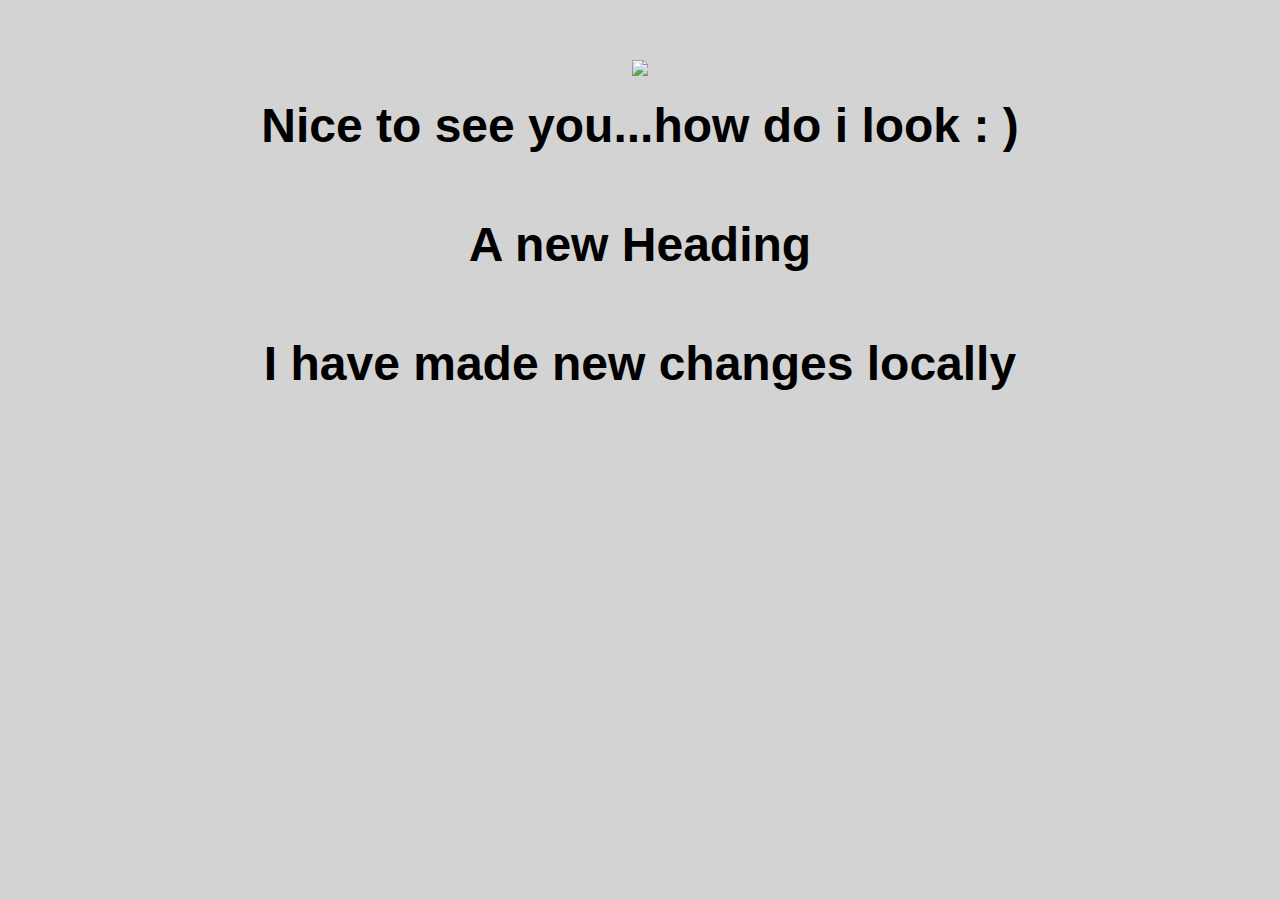
==== ui/index.html @ b57ddab1 "[imad-console] Updates ui/index.html" ====
<!doctype html>
<html>
    <head>
        <link href="/ui/style.css" rel="stylesheet" />
    </head>
    <body>
        <div class="center">
            <img src="/ui/madi.png" class="img-medium"/>
        </div>
        <br>
        <div id='main-text' class="center text-big bold">
            Nice to see you...how do i look : )
		<h4> A new Heading </h4>
		<p>I have made new changes locally</p>
        </div>
       
       <script>
           alert('Hi, I\'m Javascript');
           
       </script>
       
       
       
        <script type="text/javascript" src="/ui/main.js">
        </script>
    </body>
</html>
---- ui/style.css ----
body {
    font-family: sans-serif;
    background-color: lightgrey;
    margin-top: 60px;
}

.center {
    text-align: center;
}

.text-big {
    font-size: 300%;
}

.bold {
    font-weight: bold;
}

.img-medium {
    height: 200px;
}


.container {
    max-width: 800px;
    margin: 0 auto;
    color: #565555;
    font-family: sans-serif;
    padding-left: 20px;
    padding-right: 20px;
    }
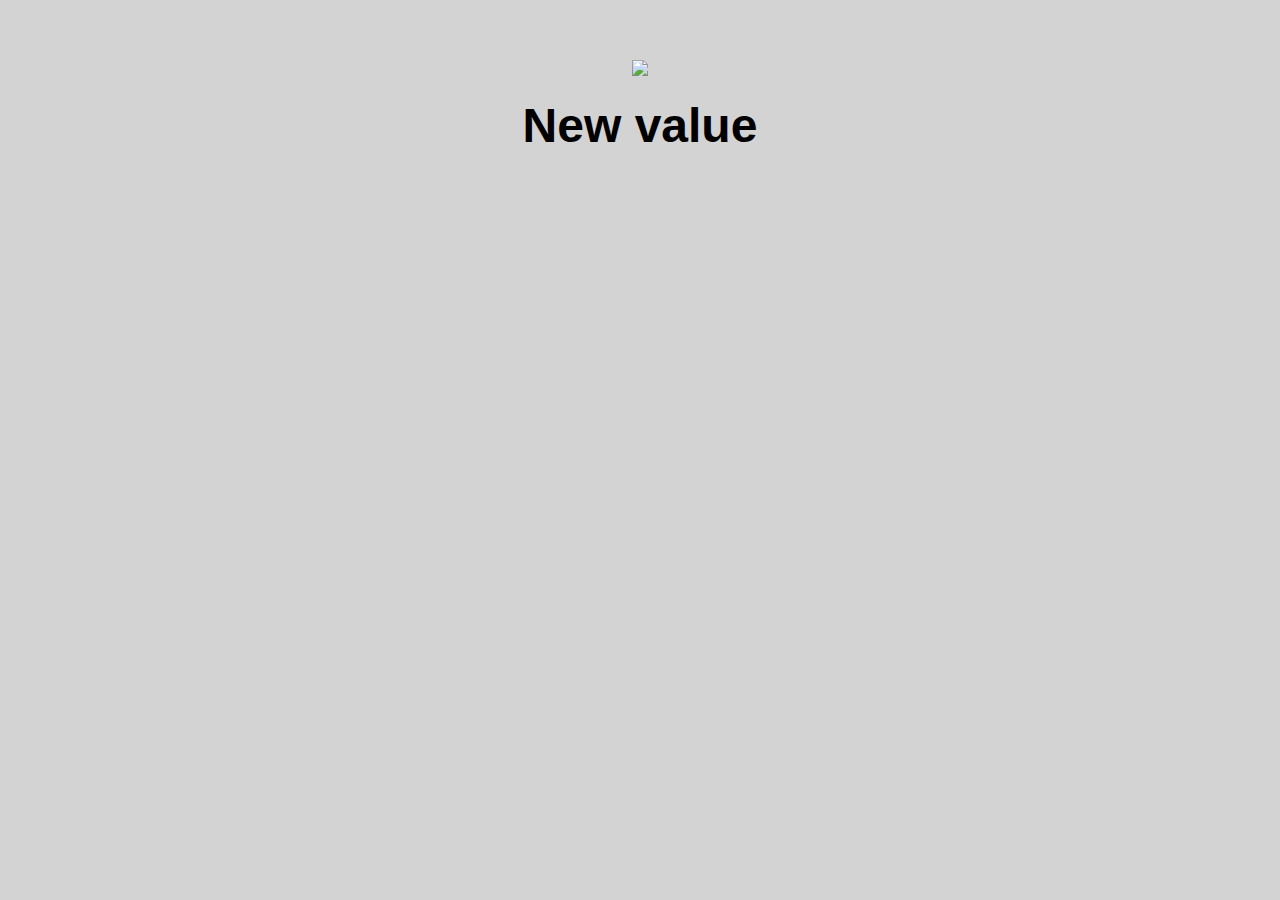
==== commit 3bf2f362: "[imad-console] Updates ui/index.html" ====
--- a/ui/index.html
+++ b/ui/index.html
@@ -5,7 +5,7 @@
     </head>
     <body>
         <div class="center">
-            <img src="/ui/madi.png" class="img-medium"/>
+            <img id='madi' src="/ui/madi.png" class="img-medium"/>
         </div>
         <br>
         <div id='main-text' class="center text-big bold">
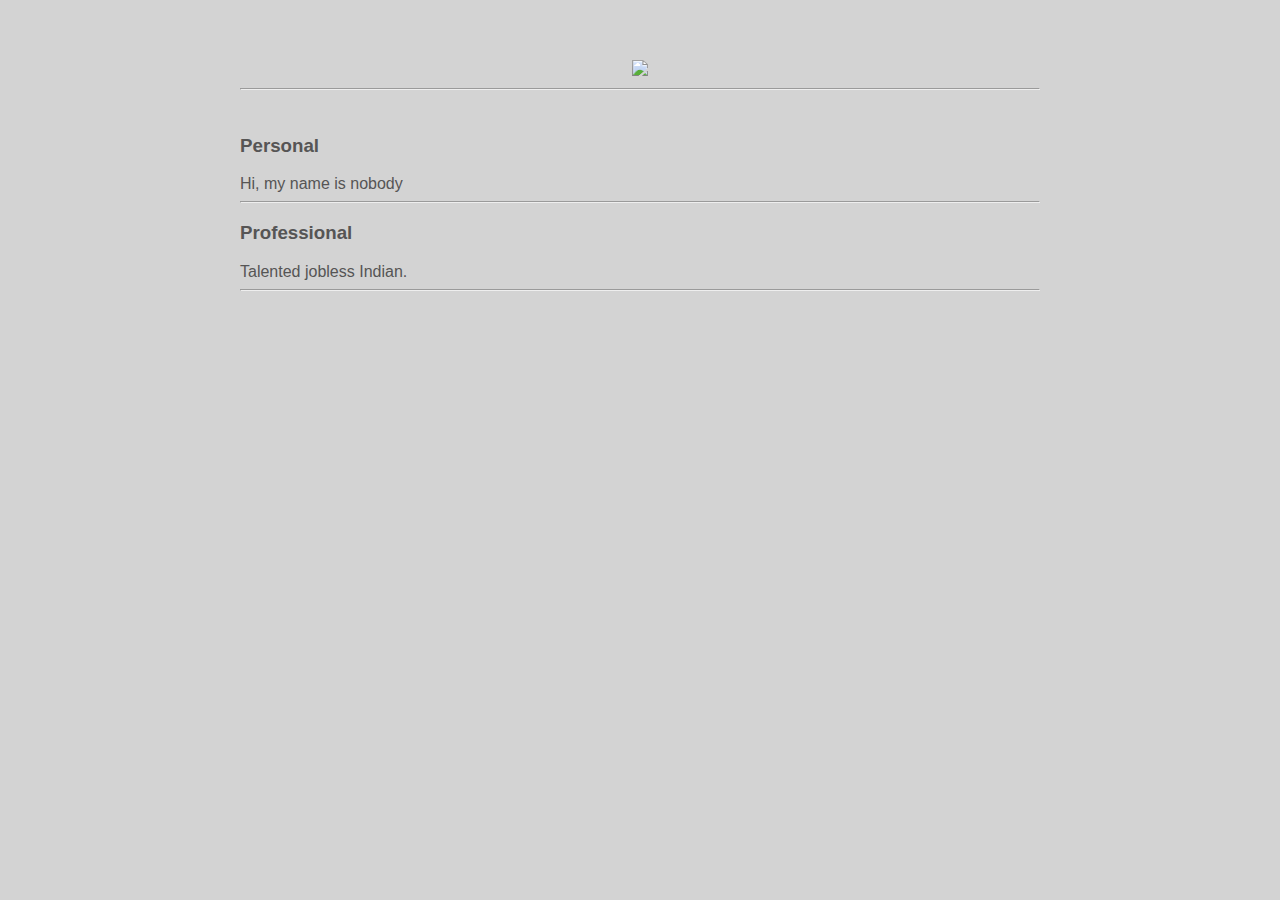
==== commit de9b3c4f: "[imad-console] Updates ui/index.html" ====
--- a/ui/index.html
+++ b/ui/index.html
@@ -4,22 +4,32 @@
         <link href="/ui/style.css" rel="stylesheet" />
     </head>
     <body>
-        <div class="center">
-            <img id='madi' src="/ui/madi.png" class="img-medium"/>
-        </div>
-        <br>
-        <div id='main-text' class="center text-big bold">
-            Nice to see you...how do i look : )
-		<h4> A new Heading </h4>
-		<p>I have made new changes locally</p>
+        <div class="container">
+            <div class="center">
+                <img id='madi' src="https://encrypted-tbn0.gstatic.com/images?q=tbn:ANd9GcRdzIWzy6JzDCJDgtgUe-Qe_dckDQosizBK_4rFDC9Y1eLaveSdAg" class="img-medium"/>
+            </div>
+            <hr/> 
+            <br>
+            <h3>Personal</h3>
+            
+            <div>
+                Hi, my name is nobody
+            </div>
+            <hr/>
+            
+            <h3>Professional</h3>
+            
+            <div>
+                Talented jobless Indian.
+            </div>
+            <hr/>
+            
+            <div class="footer">
+            </div>
+            
         </div>
        
-       <script>
-           alert('Hi, I\'m Javascript');
-           
-       </script>
-       
-       
+    
        
         <script type="text/javascript" src="/ui/main.js">
         </script>
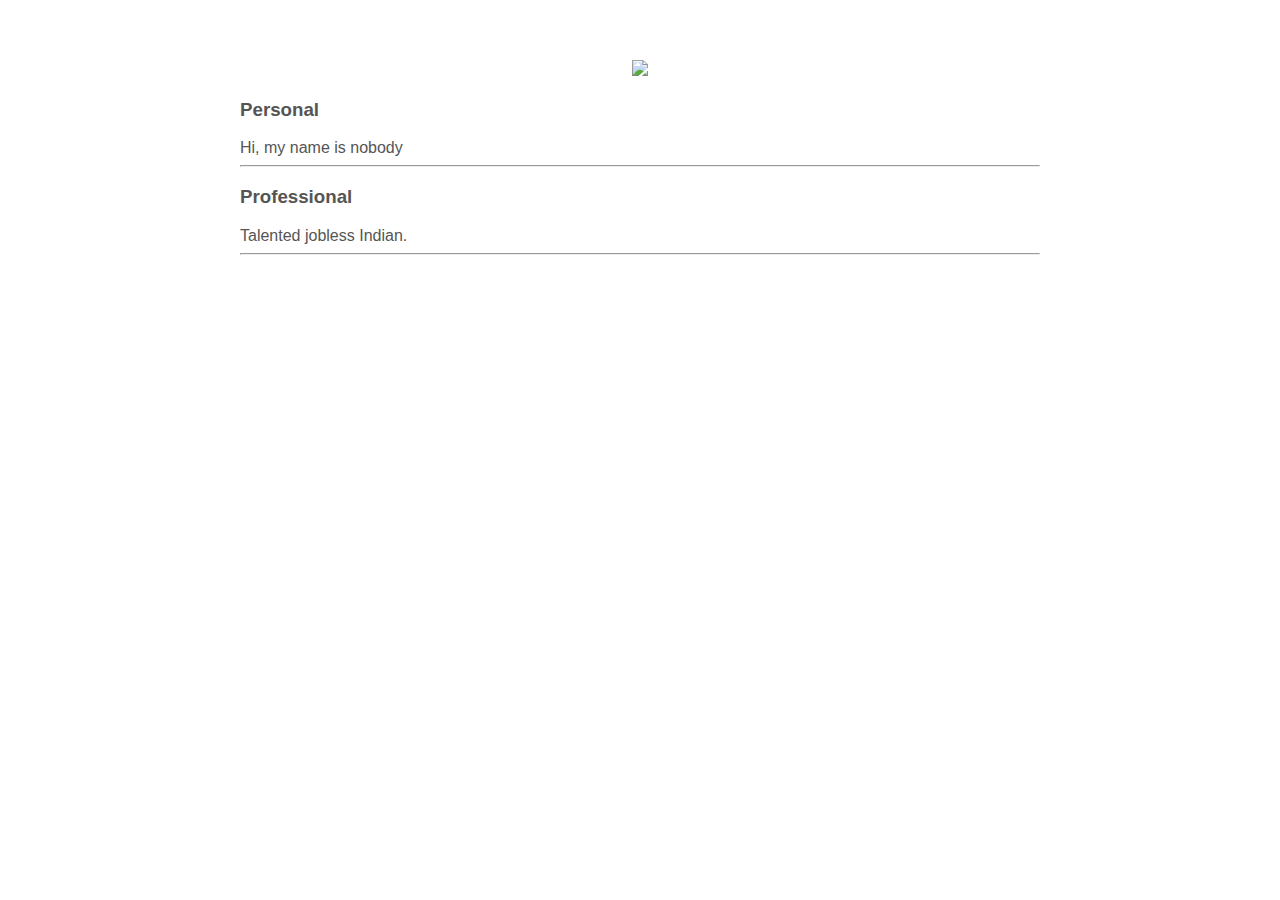
==== commit 5a594367: "[imad-console] Updates ui/index.html" ====
--- a/ui/index.html
+++ b/ui/index.html
@@ -8,8 +8,8 @@
             <div class="center">
                 <img id='madi' src="https://encrypted-tbn0.gstatic.com/images?q=tbn:ANd9GcRdzIWzy6JzDCJDgtgUe-Qe_dckDQosizBK_4rFDC9Y1eLaveSdAg" class="img-medium"/>
             </div>
-            <hr/> 
-            <br>
+           
+           
             <h3>Personal</h3>
             
             <div>
--- a/ui/style.css
+++ b/ui/style.css
@@ -1,6 +1,5 @@
 body {
     font-family: sans-serif;
-    background-color: lightgrey;
     margin-top: 60px;
 }
 
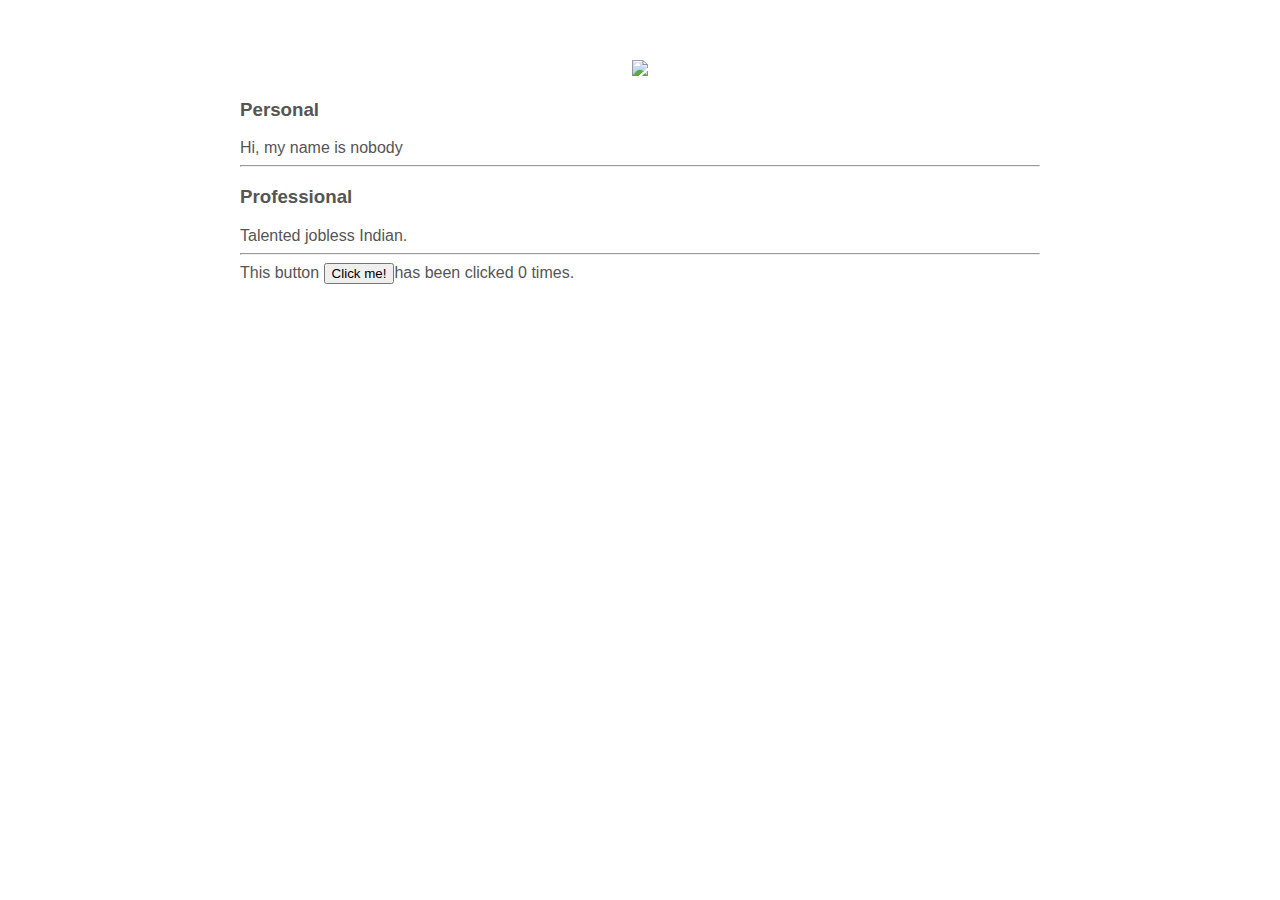
==== commit 9faaadf0: "[imad-console] Updates ui/index.html" ====
--- a/ui/index.html
+++ b/ui/index.html
@@ -25,6 +25,8 @@
             <hr/>
             
             <div class="footer">
+                
+                This button <button id="counter">Click me!</button>has been clicked <span id="count">0</span> times.
             </div>
             
         </div>
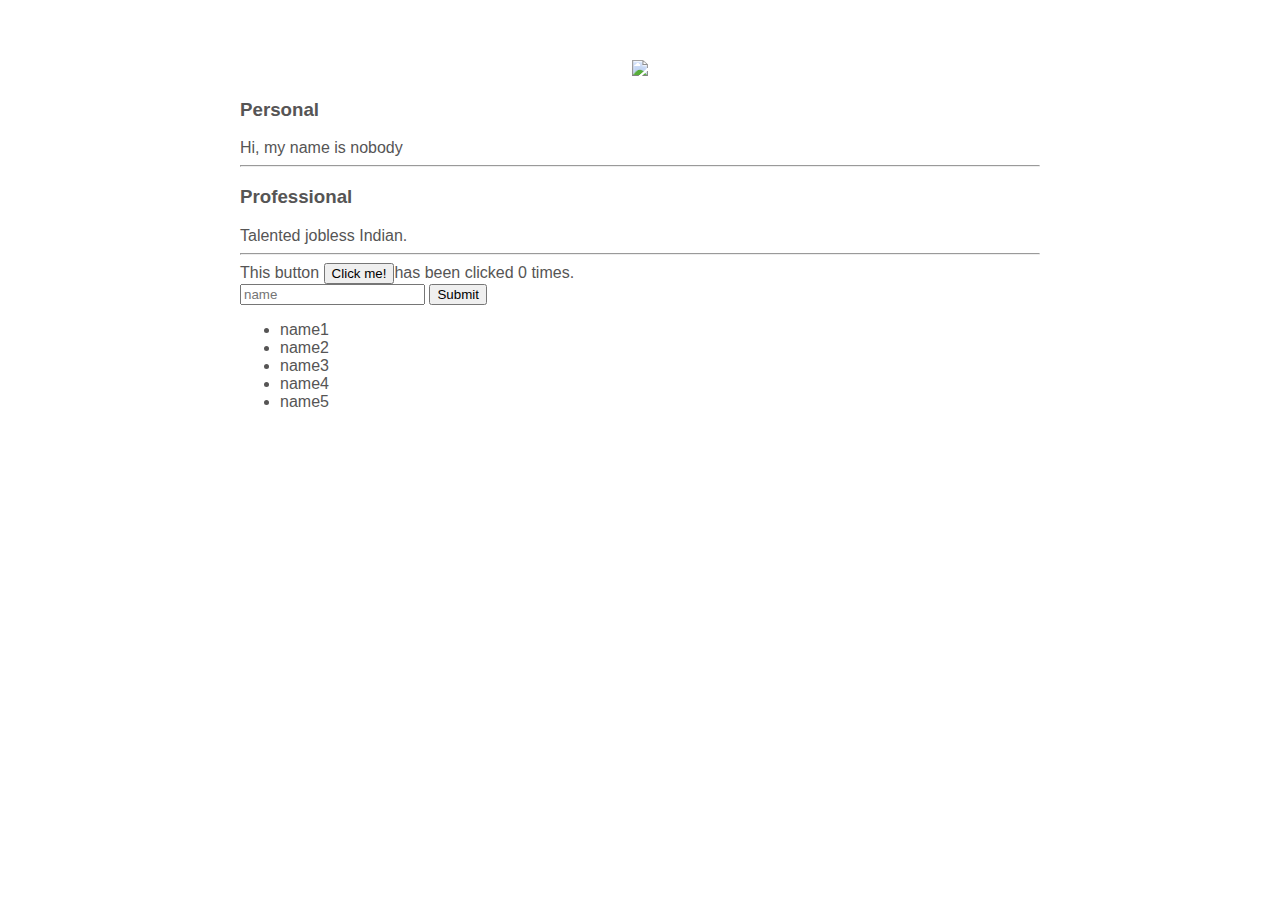
==== commit 4d31c34b: "[imad-console] Updates ui/index.html" ====
--- a/ui/index.html
+++ b/ui/index.html
@@ -27,6 +27,18 @@
             <div class="footer">
                 
                 This button <button id="counter">Click me!</button>has been clicked <span id="count">0</span> times.
+                <br/>
+                <input type="text" id="name" placeholder="name"></input>
+                <input type="submit" value="Submit"></input>
+                <ul>
+                    <li>name1</li>
+                    <li>name2</li>
+                    <li>name3</li>
+                    <li>name4</li>
+                    <li>name5</li>
+                    
+                </ul>
+                
             </div>
             
         </div>
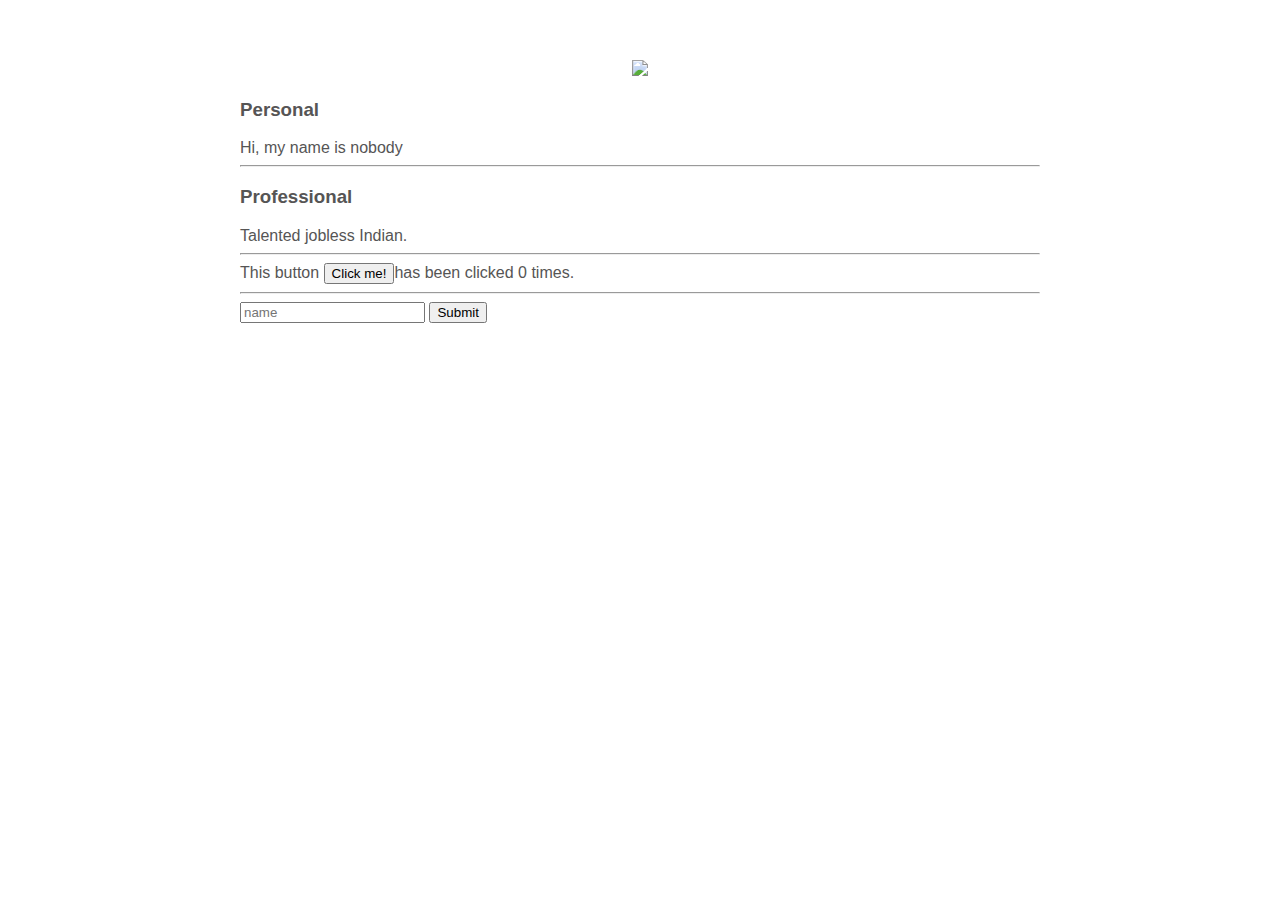
==== commit 431716a5: "[imad-console] Updates ui/index.html" ====
--- a/ui/index.html
+++ b/ui/index.html
@@ -27,17 +27,13 @@
             <div class="footer">
                 
                 This button <button id="counter">Click me!</button>has been clicked <span id="count">0</span> times.
-                <br/>
+                <hr/>
                 <input type="text" id="name" placeholder="name"></input>
-                <input type="submit" value="Submit"></input>
-                <ul>
-                    <li>name1</li>
-                    <li>name2</li>
-                    <li>name3</li>
-                    <li>name4</li>
-                    <li>name5</li>
+                <input type="submit" value="Submit" id="submit_btn"></input>
+                <ul id="namelist"></ul>
                     
-                </ul>
+                    
+                
                 
             </div>
             
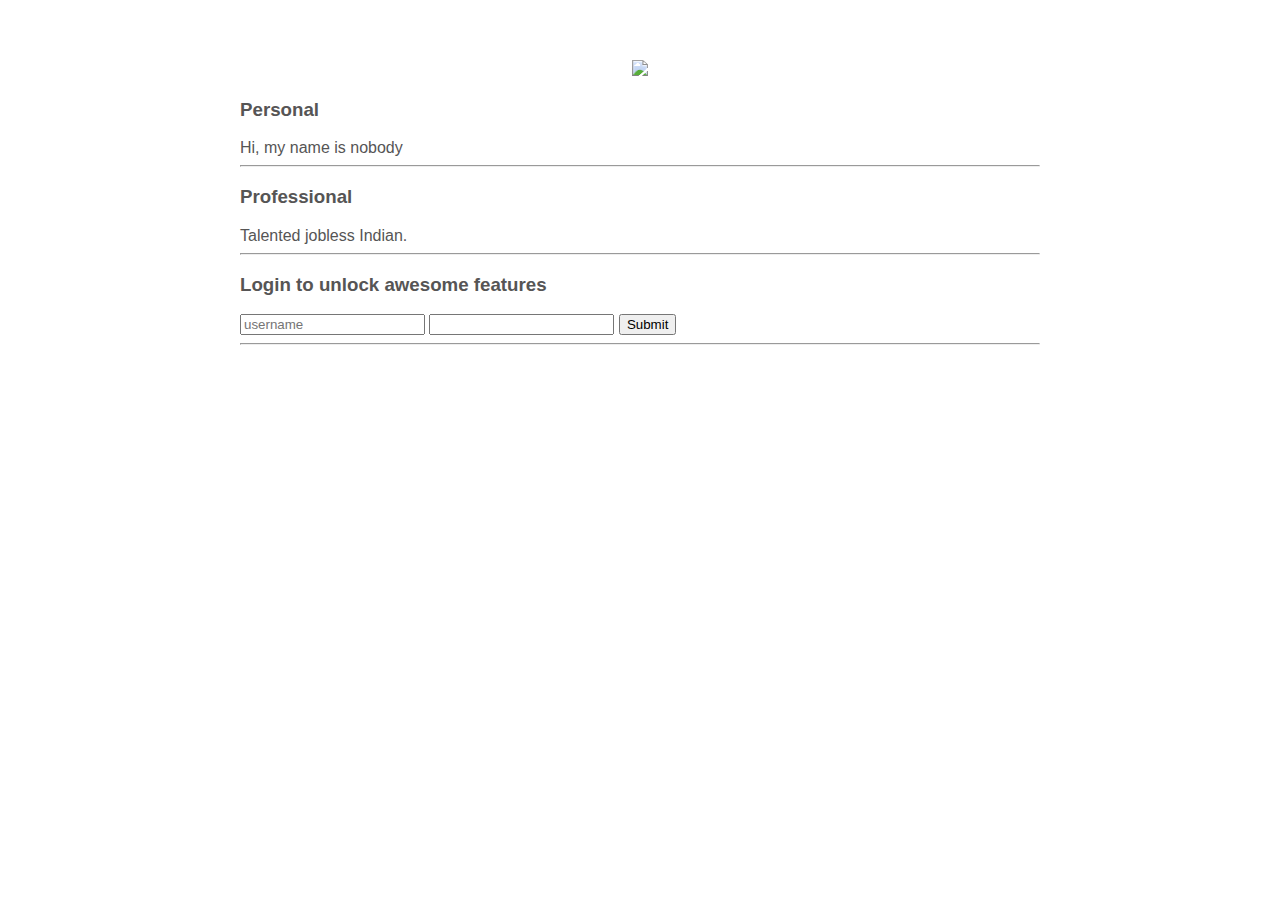
==== commit ec37ccf3: "[imad-console] Updates ui/index.html" ====
--- a/ui/index.html
+++ b/ui/index.html
@@ -24,17 +24,17 @@
             </div>
             <hr/>
             
+            <h3>Login to unlock awesome features</h3>
+            
+            <div>
+                <input type="text" id="username" placeholder="username" />
+                <input type="password" id="password" />
+                <input type="submit" id="submit_btn" />
+                
+            </div>
+            <hr/>
+            
             <div class="footer">
-                
-                This button <button id="counter">Click me!</button>has been clicked <span id="count">0</span> times.
-                <hr/>
-                <input type="text" id="name" placeholder="name"></input>
-                <input type="submit" value="Submit" id="submit_btn"></input>
-                <ul id="namelist"></ul>
-                    
-                    
-                
-                
             </div>
             
         </div>
